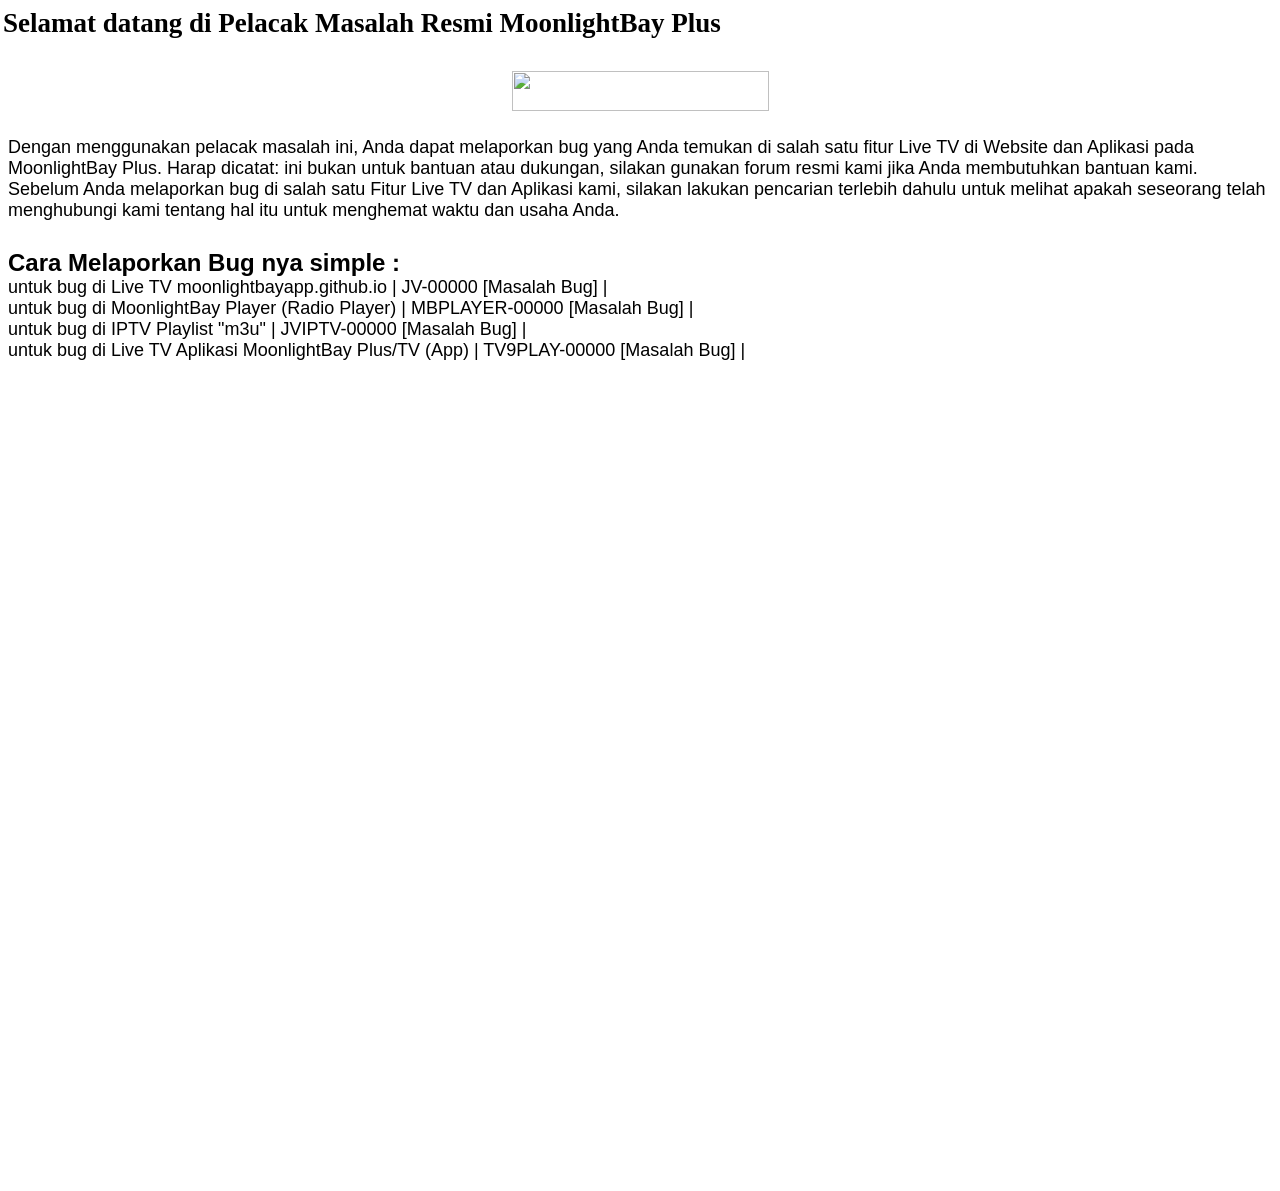
==== bugs/index.html @ f80bdca6 "Update index.html" ====
<!DOCTYPE html>
<html lang="id">
<head>
  <meta charset="UTF-8">
  <title>Report Bug - MoonlightBay Plus</title>
  <script src="/head-config.js"></script>
  <style>
    body {
      font-size: 18px;
      padding: 0px;
      min-height: 79vh;
    }

    h4 {
      font-size: 24px;
    }

    .page-header {
      margin-bottom: 11px;
      margin-left: -5px;
      font-family: SF Pro Display;
      font-size: 27px;
      font-weight: 700;
    }

    .blog-pager {
      display: none;
    }
    @media screen and (orientation: portrait) {
        .headertop-wrap {
            display: none;
        }
  </style>
  </head>
<body>
    <div id="navbar-placeholder"></div>
    <div class="container">
 <div class="page-header">Selamat datang di Pelacak Masalah Resmi MoonlightBay Plus</div>
<div><span style="font-family: arial;"><div class="separator" style="clear: both; text-align: center;"><br /></div><div class="separator" style="clear: both; text-align: center;"><a href="https://moonlightbayplus.blogspot.com/p/live.html" style="margin-left: 1em; margin-right: 1em;"><img border="0" data-original-height="386" data-original-width="2384" height="40" src="https://blogger.googleusercontent.com/img/b/R29vZ2xl/AVvXsEj8ufiPeyOugsomTmNi5DBC7SoeJ2Fgw2hHr9QEcpHg_gEfWrjUDfayCcZQ9QeTZ126TGdDmB0FsqMZJcH4BGrOtKIEKivN07GhQyZWLoPSqKabW4FBAqUwOSDMtND8e8fgFTEzn17U-MbVzf4LnOQRM8Xp6IxguTMm9tv58InxFRiU2u7-CqV4oAWE/w257-h42/Logo.png" width="257" /></a></div><div><span style="font-family: arial;"><br /></span></div>Dengan menggunakan pelacak masalah ini, Anda dapat melaporkan bug yang Anda temukan di salah satu fitur Live TV di Website dan Aplikasi pada MoonlightBay Plus. Harap dicatat: ini bukan untuk bantuan atau dukungan, silakan gunakan forum resmi kami jika Anda membutuhkan bantuan kami. Sebelum Anda melaporkan bug di salah satu Fitur Live TV dan Aplikasi kami, silakan lakukan pencarian terlebih dahulu untuk melihat apakah seseorang telah menghubungi kami tentang hal itu untuk menghemat waktu dan usaha Anda.</span></div><span style="font-family: arial;">
<span style="font-size: x-large;"><br />
<span face="&quot;arial&quot; , &quot;helvetica&quot; , sans-serif"><b>Cara Melaporkan Bug nya simple :</b></span></span><br />
<span face="&quot;arial&quot; , &quot;helvetica&quot; , sans-serif">untuk bug di Live TV moonlightbayapp.github.io | JV-00000 [Masalah Bug] |</span></span><div><span style="font-family: arial;">untuk bug di MoonlightBay Player (Radio Player) | MBPLAYER-00000 [Masalah Bug] |<br />
<span face="&quot;arial&quot; , &quot;helvetica&quot; , sans-serif">untuk bug di IPTV Playlist "m3u" | JVIPTV-00000 [Masalah Bug] |</span><br />
<span face="&quot;arial&quot; , &quot;helvetica&quot; , sans-serif">untuk bug di Live TV Aplikasi MoonlightBay Plus/TV (App) | TV9PLAY-00000 [Masalah Bug] |</span></span></div>
  <iframe src="https://docs.google.com/forms/d/e/1FAIpQLSf6ilWI2sjcxMh-yXxE5saT7Z80UWlJqmXNl9nuRsiUOsTMLg/viewform?embedded=true" width="100%" height="817" frameborder="0" marginheight="0" marginwidth="0">Loading…</iframe>
    </div>
</body>
</html>
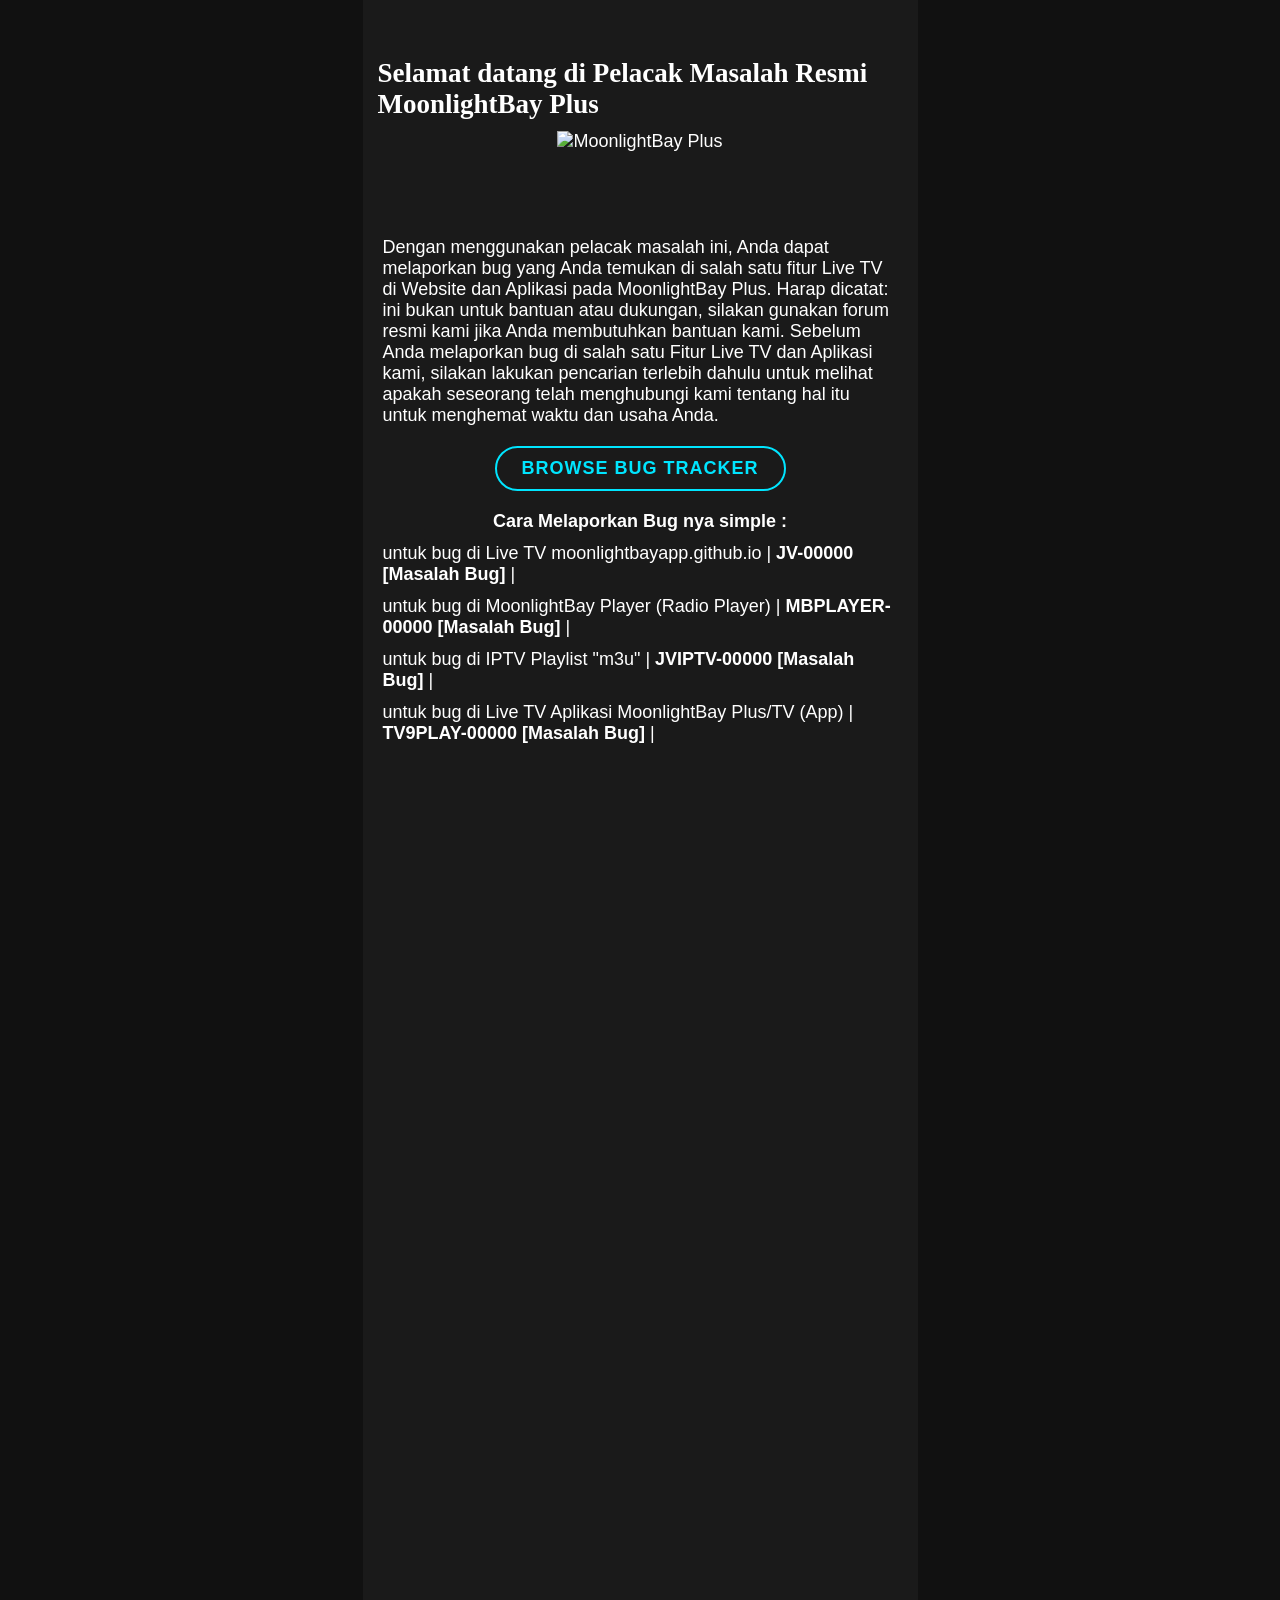
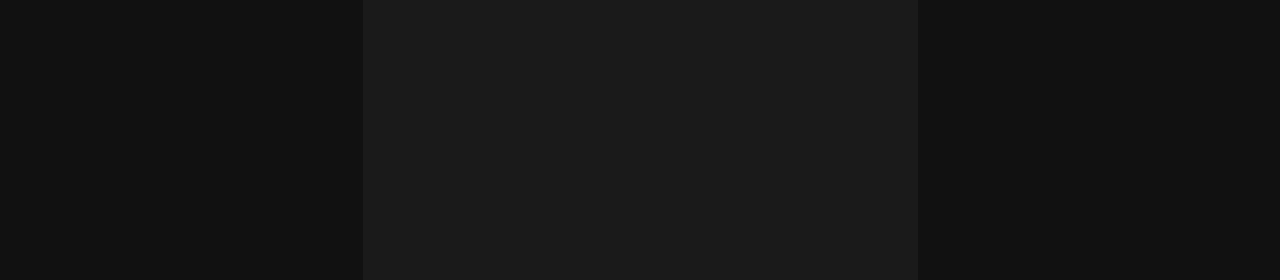
==== commit 42d8cab4: "Update index.html" ====
--- a/bugs/index.html
+++ b/bugs/index.html
@@ -6,11 +6,25 @@
   <script src="/head-config.js"></script>
   <style>
     body {
+      background: #111;
       font-size: 18px;
       padding: 0px;
       min-height: 79vh;
     }
 
+    .container {
+      background: var(--primary);
+      max-width: 515px;
+      display: flex;
+      flex-direction: column;
+      align-items: center;
+    }
+
+    p {
+      margin: 0px;
+      text-align: unset;
+    }
+    
     h4 {
       font-size: 24px;
     }
@@ -23,11 +37,43 @@
       font-weight: 700;
     }
 
+    .logo {
+      height: 106px;
+      display: block;
+    }
+
+    .btn-home {
+      margin: 20px;
+      background-color: transparent;
+      border: 2px solid #00e5ff;
+      color: #00e5ff;
+      padding: 10px 25px;
+      border-radius: 25px;
+      text-decoration: none;
+      font-weight: bold;
+      transition: 0.3s;
+      text-transform: uppercase;
+      letter-spacing: 1px;
+    }
+    
     .blog-pager {
       display: none;
     }
+
+    .m7w29c {
+      display: math;
+      background-color: none;
+      border: none;
+      border-radius: none;
+    }
+    
+    .geS5n {
+      background-color: none;
+      border: none;
+    }
+    
     @media screen and (orientation: portrait) {
-        .headertop-wrap {
+        .nav {
             display: none;
         }
   </style>
@@ -36,13 +82,22 @@
     <div id="navbar-placeholder"></div>
     <div class="container">
  <div class="page-header">Selamat datang di Pelacak Masalah Resmi MoonlightBay Plus</div>
-<div><span style="font-family: arial;"><div class="separator" style="clear: both; text-align: center;"><br /></div><div class="separator" style="clear: both; text-align: center;"><a href="https://moonlightbayplus.blogspot.com/p/live.html" style="margin-left: 1em; margin-right: 1em;"><img border="0" data-original-height="386" data-original-width="2384" height="40" src="https://blogger.googleusercontent.com/img/b/R29vZ2xl/AVvXsEj8ufiPeyOugsomTmNi5DBC7SoeJ2Fgw2hHr9QEcpHg_gEfWrjUDfayCcZQ9QeTZ126TGdDmB0FsqMZJcH4BGrOtKIEKivN07GhQyZWLoPSqKabW4FBAqUwOSDMtND8e8fgFTEzn17U-MbVzf4LnOQRM8Xp6IxguTMm9tv58InxFRiU2u7-CqV4oAWE/w257-h42/Logo.png" width="257" /></a></div><div><span style="font-family: arial;"><br /></span></div>Dengan menggunakan pelacak masalah ini, Anda dapat melaporkan bug yang Anda temukan di salah satu fitur Live TV di Website dan Aplikasi pada MoonlightBay Plus. Harap dicatat: ini bukan untuk bantuan atau dukungan, silakan gunakan forum resmi kami jika Anda membutuhkan bantuan kami. Sebelum Anda melaporkan bug di salah satu Fitur Live TV dan Aplikasi kami, silakan lakukan pencarian terlebih dahulu untuk melihat apakah seseorang telah menghubungi kami tentang hal itu untuk menghemat waktu dan usaha Anda.</span></div><span style="font-family: arial;">
-<span style="font-size: x-large;"><br />
-<span face="&quot;arial&quot; , &quot;helvetica&quot; , sans-serif"><b>Cara Melaporkan Bug nya simple :</b></span></span><br />
-<span face="&quot;arial&quot; , &quot;helvetica&quot; , sans-serif">untuk bug di Live TV moonlightbayapp.github.io | JV-00000 [Masalah Bug] |</span></span><div><span style="font-family: arial;">untuk bug di MoonlightBay Player (Radio Player) | MBPLAYER-00000 [Masalah Bug] |<br />
-<span face="&quot;arial&quot; , &quot;helvetica&quot; , sans-serif">untuk bug di IPTV Playlist "m3u" | JVIPTV-00000 [Masalah Bug] |</span><br />
-<span face="&quot;arial&quot; , &quot;helvetica&quot; , sans-serif">untuk bug di Live TV Aplikasi MoonlightBay Plus/TV (App) | TV9PLAY-00000 [Masalah Bug] |</span></span></div>
-  <iframe src="https://docs.google.com/forms/d/e/1FAIpQLSf6ilWI2sjcxMh-yXxE5saT7Z80UWlJqmXNl9nuRsiUOsTMLg/viewform?embedded=true" width="100%" height="817" frameborder="0" marginheight="0" marginwidth="0">Loading…</iframe>
+  <div><img src="/assets/img/Logo.png" alt="MoonlightBay Plus" class="logo"></div>
+
+  <p>Dengan menggunakan pelacak masalah ini, Anda dapat melaporkan bug yang Anda temukan di salah satu fitur Live TV di Website dan Aplikasi pada MoonlightBay Plus. Harap dicatat: ini bukan untuk bantuan atau dukungan, silakan gunakan forum resmi kami jika Anda membutuhkan bantuan kami. Sebelum Anda melaporkan bug di salah satu Fitur Live TV dan Aplikasi kami, silakan lakukan pencarian terlebih dahulu untuk melihat apakah seseorang telah menghubungi kami tentang hal itu untuk menghemat waktu dan usaha Anda.</p>
+        <a href="/bugs/browse" class="btn-home">Browse Bug Tracker</a>
+  <b>Cara Melaporkan Bug nya simple :</b>
+ <div style="border-top: 0.5px solid rgba(128,128,128,0); margin: 5px 0;"></div>
+<p>untuk bug di Live TV moonlightbayapp.github.io | <b>JV-00000 [Masalah Bug]</b> |</p>
+         <div style="border-top: 0.5px solid rgba(128,128,128,0.2); margin: 5px 0;"></div>
+<p>untuk bug di MoonlightBay Player (Radio Player) | <b>MBPLAYER-00000 [Masalah Bug]</b> |</p>
+         <div style="border-top: 0.5px solid rgba(128,128,128,0.2); margin: 5px 0;"></div>
+<p>untuk bug di IPTV Playlist "m3u" | <b>JVIPTV-00000 [Masalah Bug]</b> |</p>
+         <div style="border-top: 0.5px solid rgba(128,128,128,0.2); margin: 5px 0;"></div>
+<p>untuk bug di Live TV Aplikasi MoonlightBay Plus/TV (App) | <b>TV9PLAY-00000 [Masalah Bug]</b> |</p>
+    </br>
+  <iframe src="https://docs.google.com/forms/d/e/1FAIpQLSf6ilWI2sjcxMh-yXxE5saT7Z80UWlJqmXNl9nuRsiUOsTMLg/viewform?embedded=true" width="100%" height="1057" frameborder="0" marginheight="0" marginwidth="0">Loading…</iframe>
     </div>
+</div>
 </body>
 </html>
